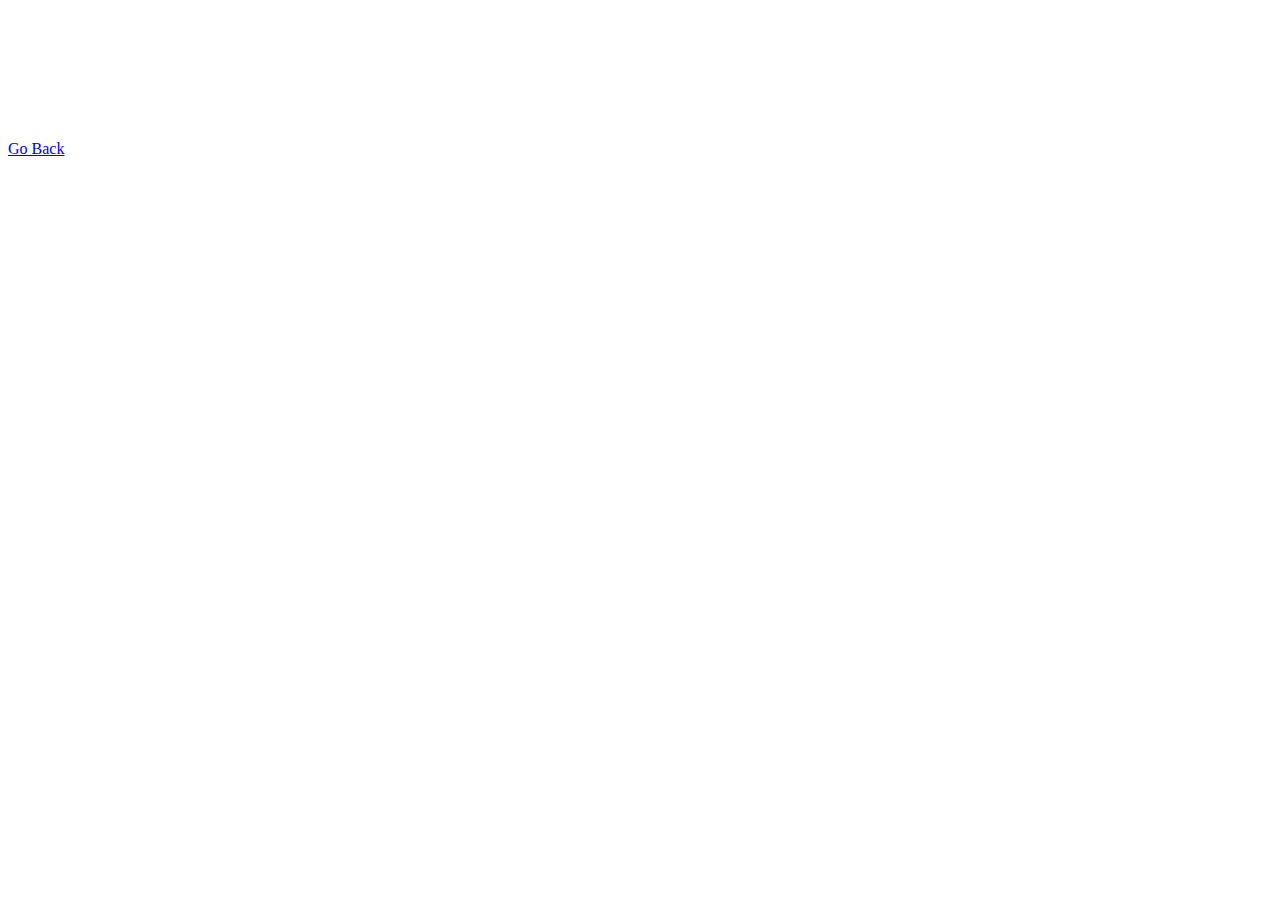
==== high-score.html @ 8aa0dec4 "ironed out timer issues" ====
<!DOCTYPE html>
<html lang="en">
  <head>
    <meta charset="UTF-8" />
    <meta http-equiv="X-UA-Compatible" content="IE=edge" />
    <meta name="viewport" content="width=device-width, initial-scale=1.0" />
    <link rel="stylesheet" href="./Assets/css/style.css" />
    <title>JavaScript Quiz - High Scores</title>
  </head>
  <body>
    <header>
      <h1></h1>
    </header>
    <main>
      <ul id="high-score-list"></ul>
    </main>
    <footer>
      <a href="./index.html">Go Back</a>
      <script src="./Assets/js/index.js"></script>
    </footer>
  </body>
</html>
---- Assets/css/style.css ----
:root {
  --primary: rgb(42, 91, 214);
}

header {
  display: flex;
  justify-content: space-between;
  height: 100px;
  /* border: 1px solid red; */
}

main {
  display: flex;
  justify-content: center;
  /* border: 1px solid red; */
}

.show,
.hide {
  display: flex;
  flex-wrap: wrap;
  justify-content: center;
  width: 50%;
  text-align: center;
  /* border: 1px solid red; */
}

.show h1,
.hide h1 {
  width: 100%;
}

.show p {
  padding: 5px 20px;
}

.btn {
  outline: none;
  border: none;
  padding: 10px 15px;
  background-color: var(--primary);
  color: #fff;
  border-radius: 12px;
  box-shadow: 0 3px 4px black;
  width: 70px;
}

.btn:hover {
  box-shadow: 0 2px 3px;
}

.btn:active {
  box-shadow: 0 0 2px;
}

.hide {
  display: none;
}
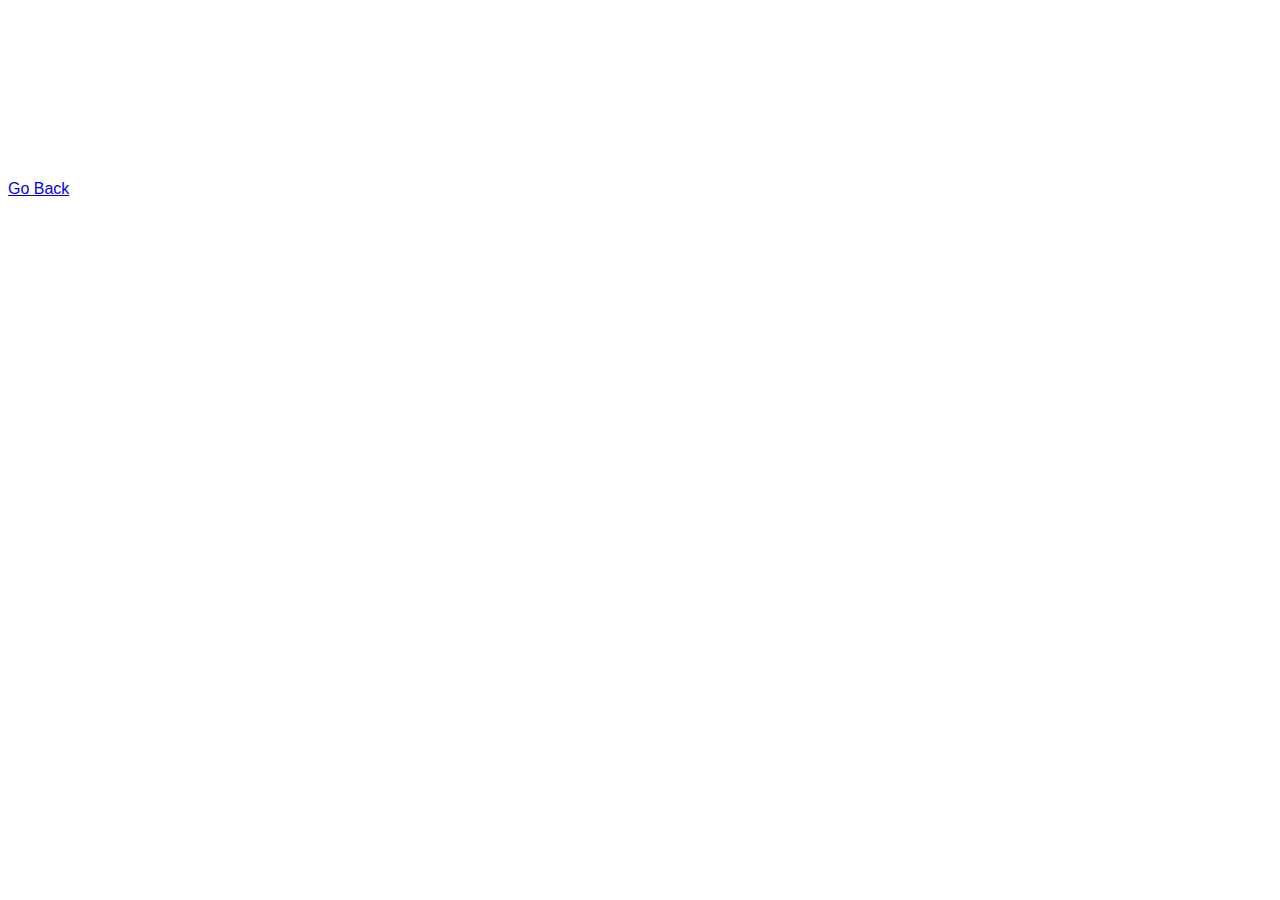
==== commit e314cd0e: "submit highscore button styling" ====
--- a/high-score.html
+++ b/high-score.html
@@ -5,7 +5,7 @@
     <meta http-equiv="X-UA-Compatible" content="IE=edge" />
     <meta name="viewport" content="width=device-width, initial-scale=1.0" />
     <link rel="stylesheet" href="./Assets/css/style.css" />
-    <title>JavaScript Quiz - High Scores</title>
+    <title>Javascript Quiz - High Scores</title>
   </head>
   <body>
     <header>
--- a/Assets/css/style.css
+++ b/Assets/css/style.css
@@ -1,18 +1,35 @@
 :root {
   --primary: rgb(42, 91, 214);
+}
+
+body {
+  font-family: Verdana, Geneva, Tahoma, sans-serif;
 }
 
 header {
   display: flex;
   justify-content: space-between;
+  padding: 20px 30px;
   height: 100px;
   /* border: 1px solid red; */
+}
+
+header p {
+  font-weight: bolder;
+}
+
+.red-text {
+  color: red;
 }
 
 main {
   display: flex;
   justify-content: center;
   /* border: 1px solid red; */
+}
+
+.start-info {
+  line-height: 1.5;
 }
 
 .show,
@@ -45,14 +62,50 @@
   width: 70px;
 }
 
-.btn:hover {
+.btn:hover,
+.answer-btn:hover {
   box-shadow: 0 2px 3px;
 }
 
-.btn:active {
+.btn:active,
+.answer-btn:active {
   box-shadow: 0 0 2px;
+}
+
+.answer-btn {
+  outline: none;
+  border: none;
+  padding: 10px 15px;
+  margin: 15px;
+  background-color: var(--primary);
+  color: #fff;
+  border-radius: 12px;
+  box-shadow: 0 3px 4px black;
+  text-align: left;
+}
+
+.choices {
+  display: flex;
+  flex-direction: column;
+  width: 40%;
 }
 
 .hide {
   display: none;
 }
+
+#correct-or-incorrect {
+  font-weight: bolder;
+  font-size: 30px;
+  font-style: italic;
+}
+#save-score {
+  display: flex;
+  align-items: center;
+  padding: 10px 15px;
+  margin: 0 10px;
+  border: 1px solid black;
+  background-color: var(--primary);
+  color: #fff;
+  border-radius: 12px;
+}
